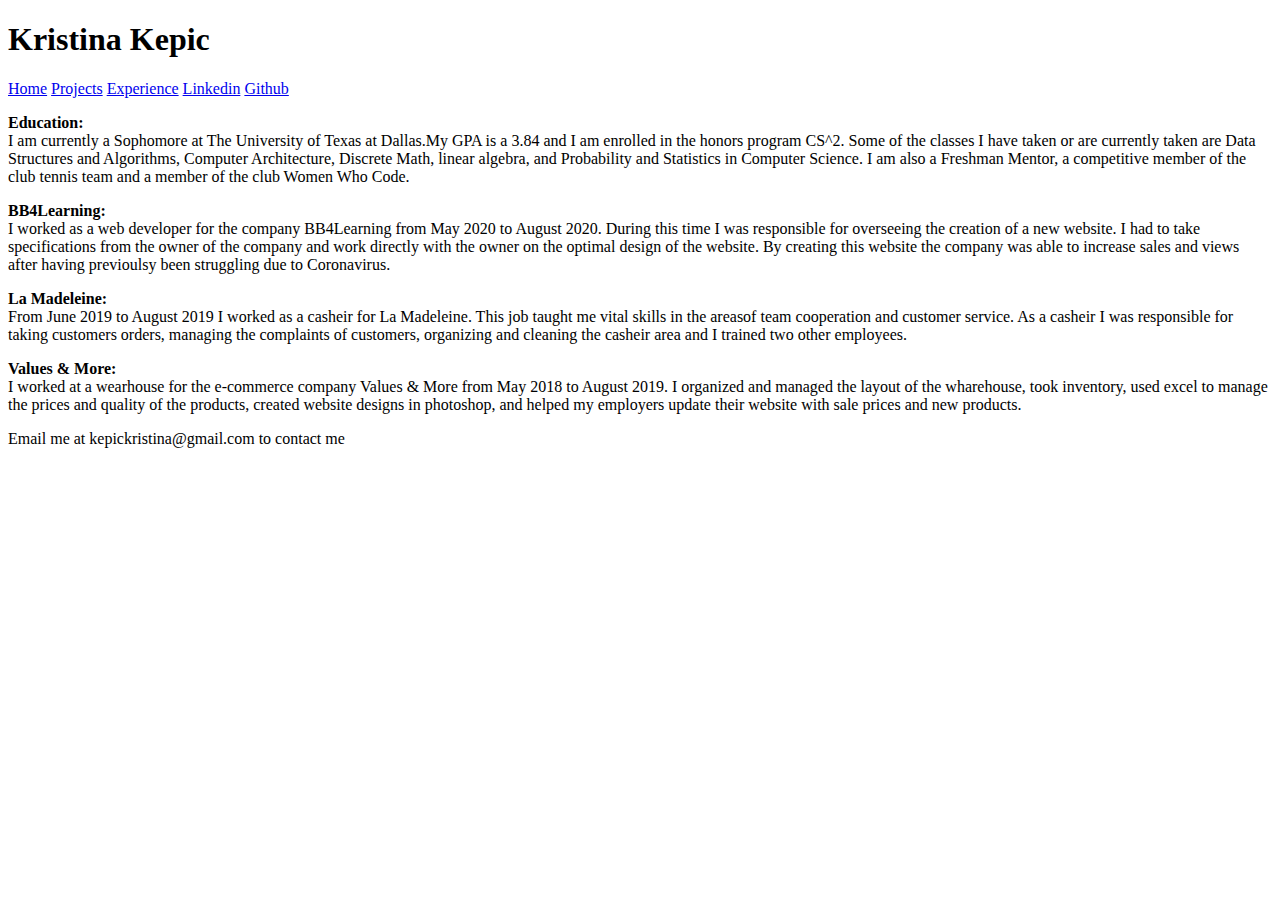
==== Experience.html @ befb2b79 "Add files via upload" ====
<!DOCTYPE html>
<html lang="en">
<html>
<head>
   <title>Kristina Kepic</title>
   <link rel= "stylesheet" href= "main.css">
   <meta charset="UTF-8">
   <meta name="viewport" content="width=device-width, initial-scale=1">
</head>
<body>

<div class="header">
  <h1>Kristina Kepic</h1>
</div>

<div class="navbar">
  <a href=https://personal.utdallas.edu/~kristina.kepic/#>Home</a>
  <a href="https://personal.utdallas.edu/~kristina.kepic/projects.html">Projects</a>
  <a href="#" class="active">Experience</a>
  <a href="https://www.linkedin.com/in/kristina-kepic-4557a21b8/">Linkedin</a>
  <a href="https://github.com/kristinakepic">Github</a>
</div>
<div class="Row">
  <div class="main"style = "padding-bottom:0px">
    <p><b>Education:</b><br> I am currently a Sophomore at The University of Texas at Dallas.My GPA
 	is a 3.84 and I am enrolled in the honors program CS^2. Some of the classes I have taken or are currently taken are Data Structures and Algorithms, Computer Architecture, Discrete Math,
	linear algebra, and Probability and Statistics in Computer Science. I am also a Freshman Mentor, a competitive member of the club tennis team and 
	a member of the club Women Who Code.</p>
</div>
  <div class="main"style = "padding-bottom:0px, padding-top:0px">
    <p><b>BB4Learning:</b><br> I worked as a web developer for the company BB4Learning from May 2020 to August 2020. During this time
     I was responsible for overseeing the creation of a new website. I had to take specifications from the owner of the company and work 
     directly with the owner on the optimal design of the website. By creating this website the company was able to increase sales and views
     after having previoulsy been struggling due to Coronavirus.
</div>
  <div class="main"style = "padding-bottom:0px, padding-top:0px">
    <p><b>La Madeleine:</b><br> From June 2019 to August 2019 I worked as a casheir for La Madeleine. This job taught me vital skills 
    in the areasof team cooperation and customer service. As a casheir I was responsible for taking customers orders, managing the complaints
    of customers, organizing and cleaning the casheir area and I trained two other employees.</p>
</div>
  <div class="main"style = "padding-bottom:0px, padding-top:0px">
    <p><b>Values & More:</b><br> I worked at a wearhouse for the e-commerce company Values & More from May 2018 to August 2019. 
     I organized and managed the layout of the wharehouse, took inventory, used excel to manage the prices and quality of the products,
     created website designs in photoshop, and helped my employers update their website with sale prices and new products.</p>
</div>
</div>

<div class="footer">
    <p> Email me at kepickristina@gmail.com to contact me</p>  
</div>

</body>
</html>
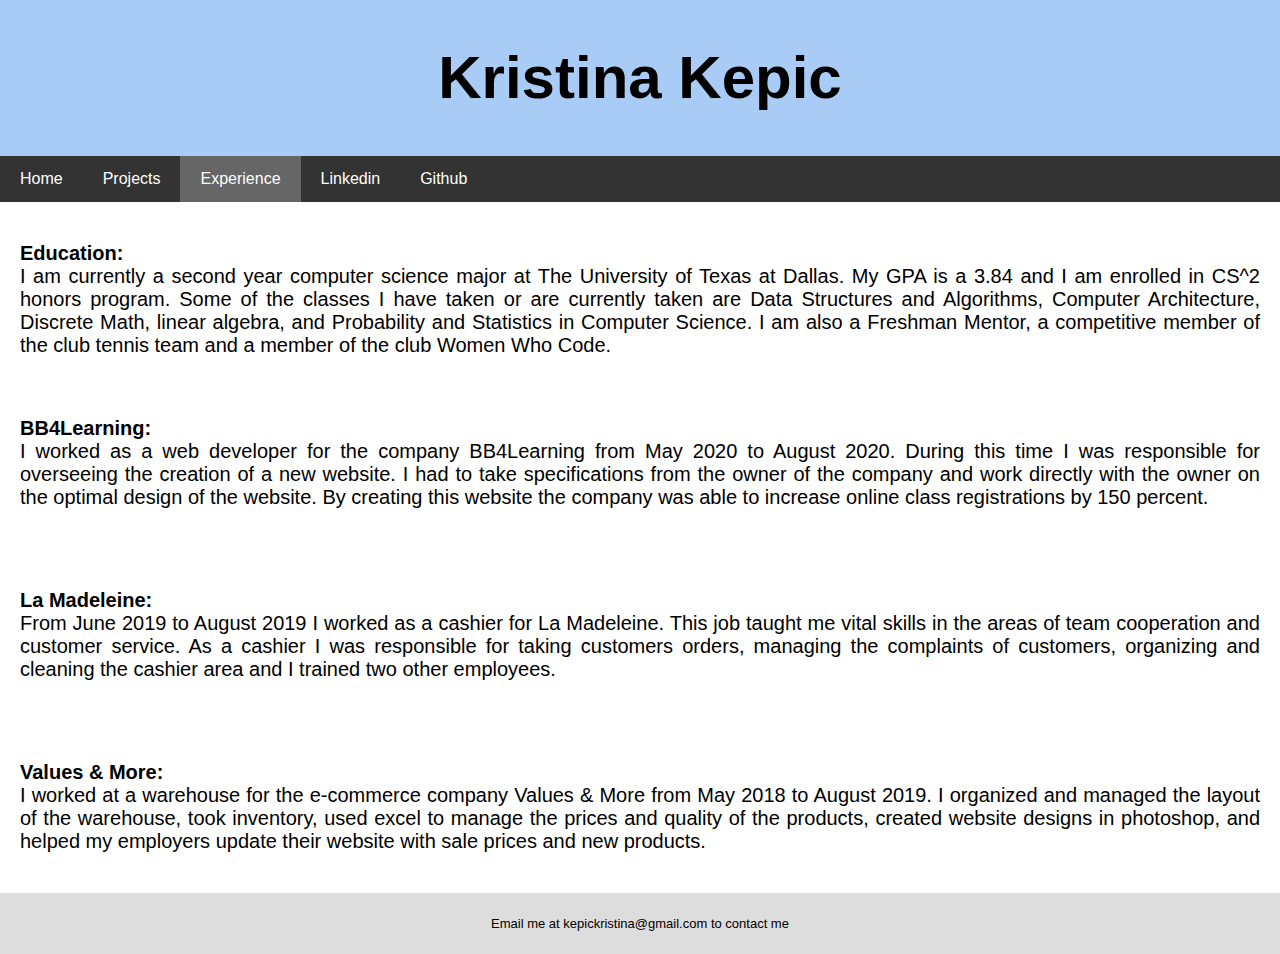
==== commit d60baa71: "Update Experience.html" ====
--- a/Experience.html
+++ b/Experience.html
@@ -22,26 +22,29 @@
 </div>
 <div class="Row">
   <div class="main"style = "padding-bottom:0px">
-    <p><b>Education:</b><br> I am currently a Sophomore at The University of Texas at Dallas.My GPA
- 	is a 3.84 and I am enrolled in the honors program CS^2. Some of the classes I have taken or are currently taken are Data Structures and Algorithms, Computer Architecture, Discrete Math,
-	linear algebra, and Probability and Statistics in Computer Science. I am also a Freshman Mentor, a competitive member of the club tennis team and 
-	a member of the club Women Who Code.</p>
+    <p><b>Education:</b><br> I am currently a second year computer science major at The University of Texas at Dallas.
+	    My GPA is a 3.84 and I am enrolled in CS^2 honors program. Some of the classes I have taken or are currently 
+	    taken are Data Structures and Algorithms, Computer Architecture, Discrete Math, linear algebra, and Probability 
+	    and Statistics in Computer Science. I am also a Freshman Mentor, a competitive member of the club tennis team 
+	    and a member of the club Women Who Code.</p>
 </div>
   <div class="main"style = "padding-bottom:0px, padding-top:0px">
-    <p><b>BB4Learning:</b><br> I worked as a web developer for the company BB4Learning from May 2020 to August 2020. During this time
-     I was responsible for overseeing the creation of a new website. I had to take specifications from the owner of the company and work 
-     directly with the owner on the optimal design of the website. By creating this website the company was able to increase sales and views
-     after having previoulsy been struggling due to Coronavirus.
+    <p><b>BB4Learning:</b><br> I worked as a web developer for the company BB4Learning from May 2020 to August 2020.
+	    During this time I was responsible for overseeing the creation of a new website. I had to take specifications
+	    from the owner of the company and work directly with the owner on the optimal design of the website. By creating
+	    this website the company was able to increase online class registrations by 150 percent.</p>
 </div>
   <div class="main"style = "padding-bottom:0px, padding-top:0px">
-    <p><b>La Madeleine:</b><br> From June 2019 to August 2019 I worked as a casheir for La Madeleine. This job taught me vital skills 
-    in the areasof team cooperation and customer service. As a casheir I was responsible for taking customers orders, managing the complaints
-    of customers, organizing and cleaning the casheir area and I trained two other employees.</p>
+    <p><b>La Madeleine:</b><br>From June 2019 to August 2019 I worked as a cashier for La Madeleine.
+	    This job taught me vital skills in the areas of team cooperation and customer service. 
+	    As a cashier I was responsible for taking customers orders, managing the complaints of 
+	    customers, organizing and cleaning the cashier area and I trained two other employees.</p>
 </div>
   <div class="main"style = "padding-bottom:0px, padding-top:0px">
-    <p><b>Values & More:</b><br> I worked at a wearhouse for the e-commerce company Values & More from May 2018 to August 2019. 
-     I organized and managed the layout of the wharehouse, took inventory, used excel to manage the prices and quality of the products,
-     created website designs in photoshop, and helped my employers update their website with sale prices and new products.</p>
+    <p><b>Values & More:</b><br> I worked at a warehouse for the e-commerce company Values & More from
+	    May 2018 to August 2019. I organized and managed the layout of the warehouse, took inventory, 
+	    used excel to manage the prices and quality of the products, created website designs in photoshop, 
+	    and helped my employers update their website with sale prices and new products.</p>
 </div>
 </div>
 
@@ -50,4 +53,4 @@
 </div>
 
 </body>
-</html>+</html>
--- a/main.css
+++ b/main.css
@@ -0,0 +1,128 @@
+{
+  box-sizing: border-box;
+}
+
+/* Style the body */
+body {
+  font-family: Arial, Helvetica, sans-serif;
+  margin: 0;
+}
+
+/* Header/logo Title */
+.header {
+  padding: 30px;
+  text-align: center;
+  position:relative; 
+  line-height: 1em;
+  background: #a9ccf7;
+  color: black;
+}
+
+/* Increase the font size of the heading */
+.header h1 {
+  font-size: 60px;
+}
+
+/* Sticky navbar - toggles between relative and fixed, depending on the scroll position. It is positioned relative until a given offset position is met in the viewport - then it "sticks" in place (like position:fixed). The sticky value is not supported in IE or Edge 15 and earlier versions. However, for these versions the navbar will inherit default position */
+.navbar {
+  overflow: hidden;
+  background-color: #333;
+  position: sticky;
+  position: -webkit-sticky;
+  top: 0;
+}
+
+/* Style the navigation bar links */
+.navbar a {
+  float: left;
+  display: block;
+  color: white;
+  text-align: center;
+  padding: 14px 20px;
+  text-decoration: none;
+}
+
+
+/* Right-aligned link */
+.navbar a.right {
+  float: right;
+}
+
+/* Change color on hover */
+.navbar a:hover {
+  background-color: #ddd;
+  color: black;
+}
+
+/* Active/current link */
+.navbar a.active {
+  background-color: #666;
+  color: white;
+}
+
+/* Column container */
+.row {  
+  display: -ms-flexbox; /* IE10 */
+  display: flex;
+  -ms-flex-wrap: wrap; /* IE10 */
+  flex-wrap: wrap;
+}
+/* Creates three equal columns*/
+.third {
+  -ms-flex: 30%; /* IE10 */
+  flex: 30%;
+  background-color: white;
+  padding: 10px;
+  text-align: center;
+  font-size:20px;
+}
+
+/* Main row*/
+.main {   
+  -ms-flex: 70%; /* IE10 */
+  flex: 70%;
+  background-color: white;
+  padding: 20px;
+  font-size: 20px;
+  text-align: justify;
+}
+
+/* Fake image, just for this example */
+.fakeimg {
+  background-color: #aaa;
+  width: 100%;
+  padding: 20px;
+  float: left;
+  margin: 20px
+}
+.anotherimg {
+  background-color: #aaa;
+  width: 100%;
+  padding: 20px;
+  float: center;
+}
+
+
+/* Footer */
+.footer {
+  padding: 10px;
+  text-align: justify;
+  background: #ddd;
+  font-size:13px;
+  text-align:center;
+}
+
+/* Responsive layout - when the screen is less than 700px wide, make the two columns stack on top of each other instead of next to each other */
+@media screen and (max-width: 700px) {
+  .row {   
+    flex-direction: column;
+  }
+}
+
+/* Responsive layout - when the screen is less than 400px wide, make the navigation links stack on top of each other instead of next to each other */
+@media screen and (max-width: 400px) {
+  .navbar a {
+    float: none;
+    width: 100%;
+  }
+}
